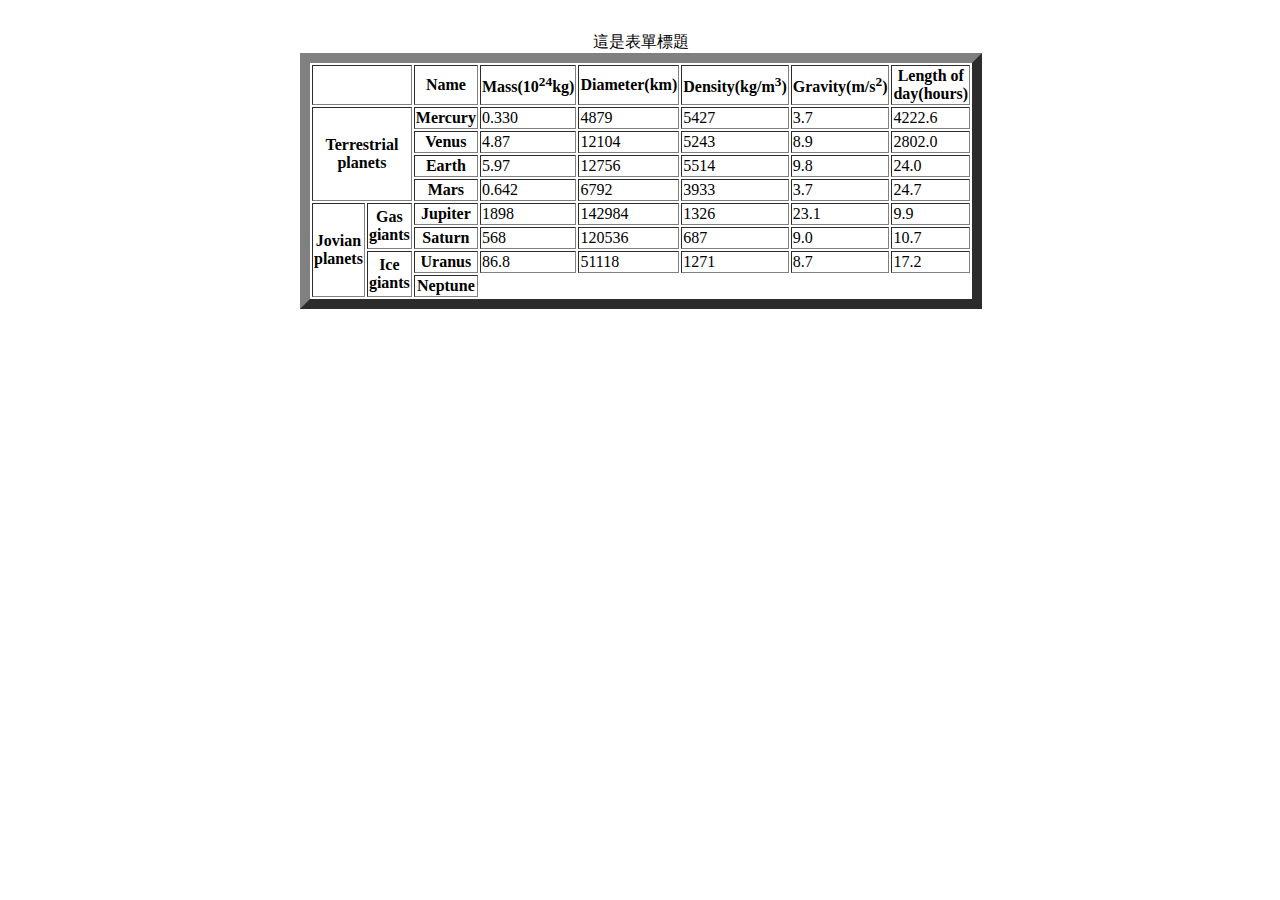
==== 123.html/table.html @ ea88449f "321" ====
<!DOCTYPE html>
<html lang="en">
<head>
    <meta charset="UTF-8">
    <title>Hello HTML</title>
    <link rel="preconnect" href="https://fonts.googleapis.com"><link rel="preconnect" href="https://fonts.gstatic.com" crossorigin><link href="https://fonts.googleapis.com/css2?family=Source+Sans+3&display=swap" rel="stylesheet"><style>.container{width: 680px;margin: 2em auto;}h1, h2{font-family: sohne, "Helvetica Neue", Helvetica, Arial, sans-serif;color: rgb(36, 36, 36);font-weight: 700;}h1{font-size: 42px;margin-top: 1.19em;margin-bottom: 32px;line-height: 52px;letter-spacing: -0.011em;}h2{font-size: 20px;margin-bottom: -0.31em;font-weight: 600;margin-top: 1.72em;line-height: 24px;letter-spacing: 0px;color: rgb(36, 36, 36);}p{letter-spacing: -0.003em;line-height: 32px;margin-top: 2em;font-size: 20px;margin-bottom: -0.46em;font-family: source-serif-pro, Georgia, Cambria, "Times New Roman", Times, serif;word-break: break-word;color: rgb(36, 36, 36);}blockquote{margin-left: -20px;padding-left: 23px;box-shadow: rgb(36, 36, 36) 3px 0px 0px 0px inset;box-sizing: inherit;margin: 0;margin-top: 2em;overflow-wrap: break-word;word-break: break-word;font-weight: 400;}blockquote>p{letter-spacing: -0.003em;line-height: 32px;margin-top: .5em;font-style: italic;margin-bottom: -0.46em;font-family: source-serif-pro, Georgia, Cambria, "Times New Roman", Times, serif;color: rgb(36, 36, 36);font-size: 21px;}code>p{font-family: 'Source Sans 3', sans-serif;}</style>
</head>
<body>
   <div class="container"> 
<table border="10">       
<caption>這是表單標題</caption>  
<tr>  
    <th colspan="2"></th>  
    <th>Name</th> 
    <th>Mass(10<sup>24</sup>kg)</th>  
    <th>Diameter(km)</th> 
    <th>Density(kg/m<sup>3</sup>)</th> 
    <th>Gravity(m/s<sup>2</sup>)</th> 
    <th>Length of day(hours)</th> 
</tr> 
<tr>  
    <th rowspan="4" colspan="2">Terrestrial planets</th> 
    <th>Mercury</th> 
    <td>0.330</td> 
    <td>4879</td> 
    <td>5427</td> 
    <td>3.7</td> 
    <td>4222.6</td>  
</tr> 
<tr> 
    <th>Venus</th>
    <td>4.87</td> 
    <td>12104</td>
    <td>5243</td>
    <td>8.9</td> 
    <td>2802.0</td>
</tr> 
<tr> 
    <th>Earth</th>  
    <td>5.97</td>  
    <td>12756</td> 
    <td>5514</td>  
    <td>9.8</td>  
    <td>24.0</td>  
</tr>  
<tr> 
    <th>Mars</th>  
    <td>0.642</td>  
    <td>6792</td>  
    <td>3933</td>  
    <td>3.7</td>  
    <td>24.7</td>  
</tr>
<tr> 
    <th rowspan="4">Jovian planets</th>  
    <th rowspan="2">Gas giants</th>  
    <th>Jupiter</th>  
    <td>1898</td>  
    <td>142984</td>  
    <td>1326</td>  
    <td>23.1</td>  
    <td>9.9</td> 
</tr> 
<tr> 
    <th>Saturn</th> 
    <td>568</td>  
    <td>120536</td>  
    <td>687</td>  
    <td>9.0</td> 
    <td>10.7</td> 
</tr>
<tr> 
    <th rowspan="2">Ice giants</th>
    <th>Uranus</th> 
    <td>86.8</td> 
    <td>51118</td>
    <td>1271</td> 
    <td>8.7</td>  
    <td>17.2</td> 
</tr>  
<tr> 
    <th>Neptune</th>
</tr>
</table>
</div>  
</body>
</html>
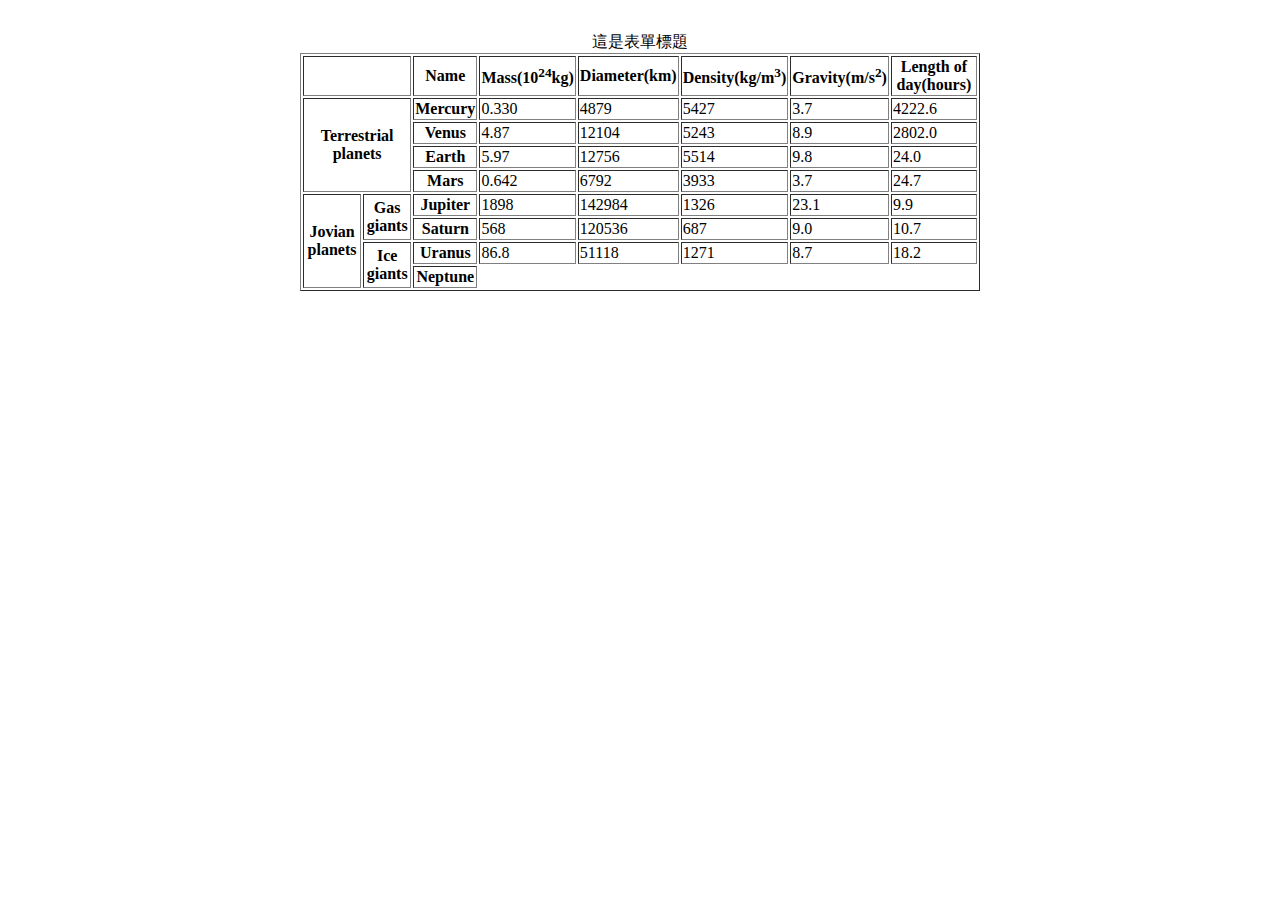
==== commit 2f22c43b: "update" ====
--- a/123.html/table.html
+++ b/123.html/table.html
@@ -7,7 +7,7 @@
 </head>
 <body>
    <div class="container"> 
-<table border="10">       
+<table border="1">       
 <caption>這是表單標題</caption>  
 <tr>  
     <th colspan="2"></th>  
@@ -76,7 +76,7 @@
     <td>51118</td>
     <td>1271</td> 
     <td>8.7</td>  
-    <td>17.2</td> 
+    <td>18.2</td> 
 </tr>  
 <tr> 
     <th>Neptune</th>
